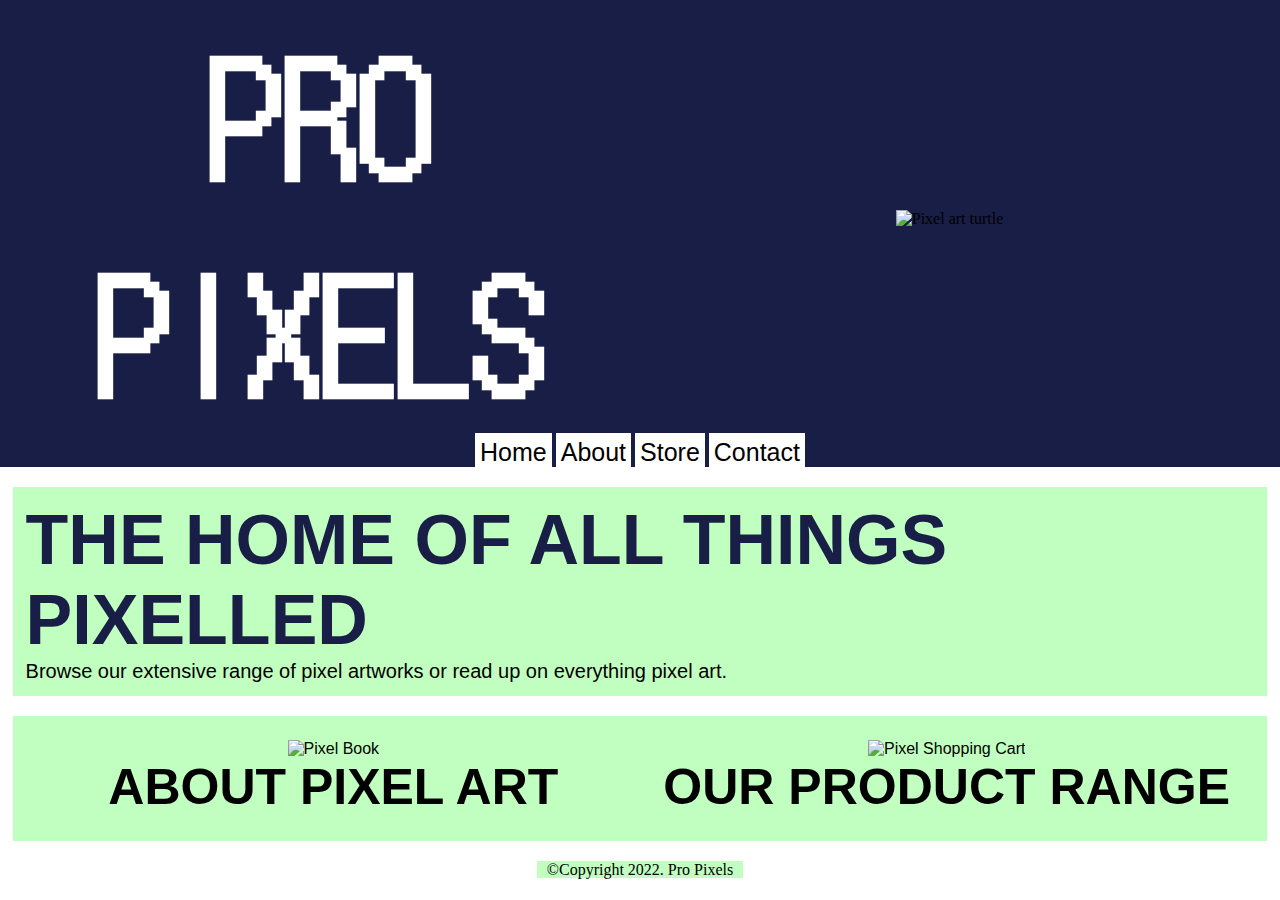
==== index.html @ 8932adc4 "Rename Index.html to index.html" ====
<!doctype html>  
<html>
	<head>
		<title>ProPixels</title>
		<link href="Style.css" rel="stylesheet" type="text/css">
		<link href="https://fonts.googleapis.com/css2?family=DotGothic16&display=swap" rel="stylesheet">
		<meta name="viewport" content="width=device-width, initial-scale=1">
	</head>
	<body>
		<header>
			<table width="100%">
			<tr>
				<td>
				<h1>Pro Pixels</h1>
				</td>
				<td width="50%">
				<img src="Turtle.png" alt="Pixel art turtle" style="width: 100%; padding-right: 20px;">
				</td>
			</tr>
			</table>
 				<nav>
  				<ul>
   					<li>
   					 <a href="index.html">Home</a> 
   					</li>
   					<li>
    				 <a href="about.html">About</a>
   					</li>
					<li>
    				 <a href="Product.html">Store</a>
   					</li>
					<li>
   					 <a href="contact.html">Contact</a> 
   					</li>
   				</ul> 
 				</nav>
		</header>
		<main>
			<!--main content goes here-->
			<article class="item">
			<h4>The home of all things pixelled</h4>
			<p>Browse our extensive range of pixel artworks or read up on everything pixel art. </p>
			</article>
			<article class="item">	
			<table width="100%">
				<tr>
				<nav>
  				<ul>
					<td width="50%">
						<form action="About.html">
						<button type="submit" class="button" style="width: 100%; padding: 10px; align: center;">
							<div class="img-with-text" width="100%">
    						<img src="Book.png" alt="Pixel Book" width="200%">
							<h3 align="centre">ABOUT PIXEL ART</h3>
							</div>
					</button>
						</form>
					</td>
					<td width="50%">
						<form action="Product.html">
						<button type="submit" class="button" style="width: 100%; padding: 10px; align: center;">
							<div class="img-with-text" width="100%">
    						<img src="Shopping Cart.png" alt="Pixel Shopping Cart" width="200%">
							<h3 align="centre">OUR PRODUCT RANGE</h3>
							</div>
					</button>
						</form>
					</td>
   				</ul> 
 			    </nav>
				</tr>
			  </table>
			</article>
			
			<!--end of main content-->
		</main>
		<footer>
		  <p3>&copy;Copyright 2022. Pro Pixels</p3>
	</footer>
</body>
</html>
---- Style.css ----
*{
   margin:0;
   padding:0;
   box-sizing: border-box; 
   font-size:16px;
}

img,
iframe {
max-width: 100%;
height: auto;
/* so that aspect ratio is kept even if height is declared in markup */ 
border: 0;
/* this stops a border if the image is inside a link */
}

/* overall styling */
/* proximity defaults */
main {
      max-width: 1400px;
      margin-left: auto;
      margin-right: auto; 
     }

/* background color defaults */
body {
      background-color: whitesmoke;
	  color: black; 
     }

/* header and footer styling */
header {
        background-color: #181E45;
}
footer {
		background-colour: #C1FFC1;
}
header, footer {
               text-align: center;
}

/* body styling */
body {
background-color: white;
background-image: url("pixel snow.jpg"); 
background-repeat: no-repeat; 
background-size: cover;
}

/* article styling */
.item {
       background-color:#C1FFC1;
       padding:1%;
       margin:1%; 
       margin-bottom: 20px; 
       margin-top: 20px; 
       border-radius:0px;
	   border-width: 10px;
	   border-color: #2905ab;
}
.item li {
          margin-left:25px;
		  padding: 20%;
}

/* TYPOGRAPHY*/
/* text family for the body of the webpage */
body {
font-family: Baskerville, "Palatino Linotype", Palatino, "Century Schoolbook L", "Times New Roman", "serif";
}

/* headings*/
h1 {
    font-size:150px;
    color: #fff;
    text-transform: uppercase;
	font-family: 'DotGothic16', sans-serif;
   } 
h2 {
    font-size: 60px;
    font-family: 'Lato', sans-serif; 
    text-transform: uppercase;
   }
h3 {
    font-size: 50px;
    font-family: 'Lato', sans-serif; 
   }
h4 {
    font-size: 70px;
    font-family: 'Lato', sans-serif; 
    text-transform: uppercase;
	color: #181E45;
   }

h1,h2 {
    padding-bottom: 10; 
   }

/* body paragraphs */
p {
    font-size: 20px;
    font-family: 'Lato', sans-serif;
	align: "justify";
   }
p2 {
    font-size: 15px;
    font-family: 'Lato', sans-serif; 
   }
p3 {
	background: #C1FFC1;
	padding-left: 10px;
	padding-right: 10px;
}

blockquote {
text-transform: uppercase; 
font-style: italic;
}

/* links and buttons */
a {
	font-size: 20px;
    font-family: 'Lato', sans-serif;
	align: "justify";
	color: black;
}

nav {
text-align: center;
}
nav li {
display: inline-block;	
}

nav a {
background: white; 
color: black;
padding: 5px; 
padding-bottom: 1px;
text-decoration: none; 
border-radius: 5px;
border-radius: 0px;
font-size: 25px;
font-family: 'Lato', sans-serif; 
}
nav a:hover {
background: #C1FFC1;
/* this makes the button's colour change when the cursor is placed on it*/
}

nav a2 {
background: white; 
color: black;
padding: 10px; 
text-decoration: none; 
border-radius: 0px;
font-size: 50px;
font-family: 'Lato', sans-serif; 
}
nav a2:hover {
background: #2AA95B;
}

nav a3 {
background: #181E45; 
color: white;
padding: 5px; 
padding-bottom: 1px;
text-decoration: none; 
border-radius: 5px;
border-radius: 0px;
font-size: 20px;
font-family: 'Lato', sans-serif; 
}
nav a3:hover {
background: #052BA2;
}

/* where images were placed inside, buttons were used instead of nav a */ 
button { 
background-color:#C1FFC1;
color: black;
padding: 10px; 
text-decoration: none; 
border-radius: 0px;
font-size: 50px;
font-family: 'Lato', sans-serif; 
border: #000000;
border: medium;
width: 100%;
}
button:hover {
background: #2AA95B;
}

/* end of css */
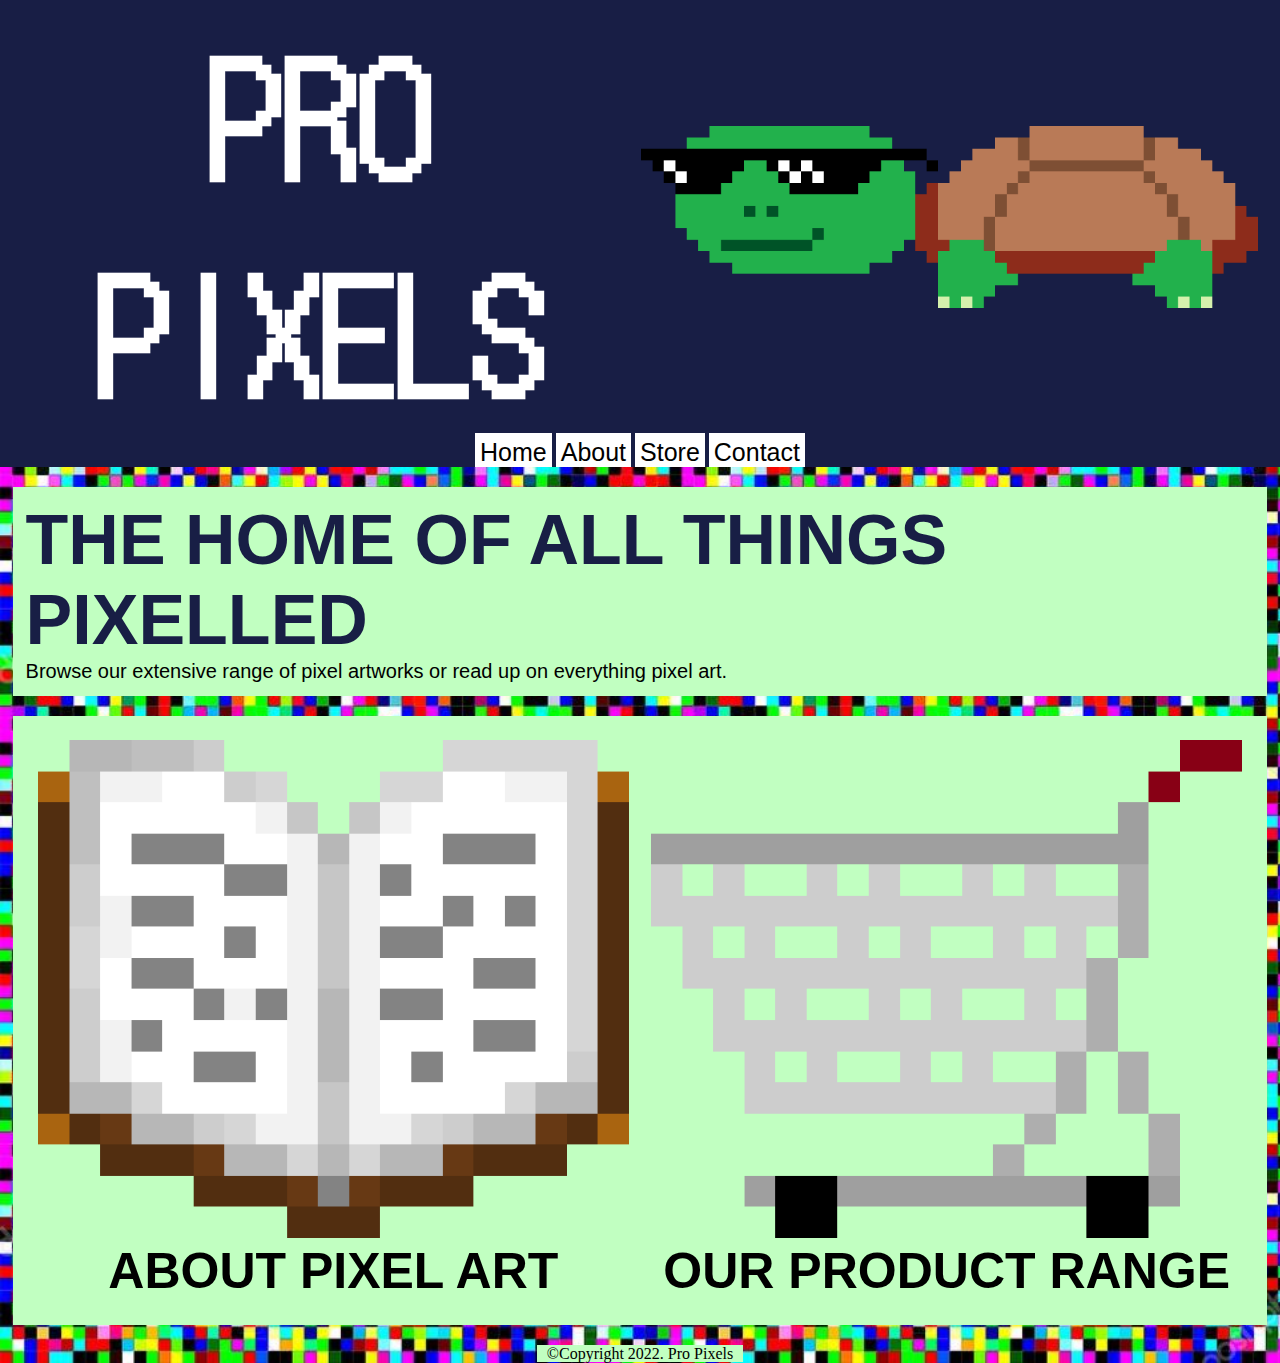
==== commit 6a84417a: "Update index.html" ====
--- a/index.html
+++ b/index.html
@@ -47,7 +47,7 @@
 				<nav>
   				<ul>
 					<td width="50%">
-						<form action="About.html">
+						<form action="about.html">
 						<button type="submit" class="button" style="width: 100%; padding: 10px; align: center;">
 							<div class="img-with-text" width="100%">
     						<img src="Book.png" alt="Pixel Book" width="200%">
